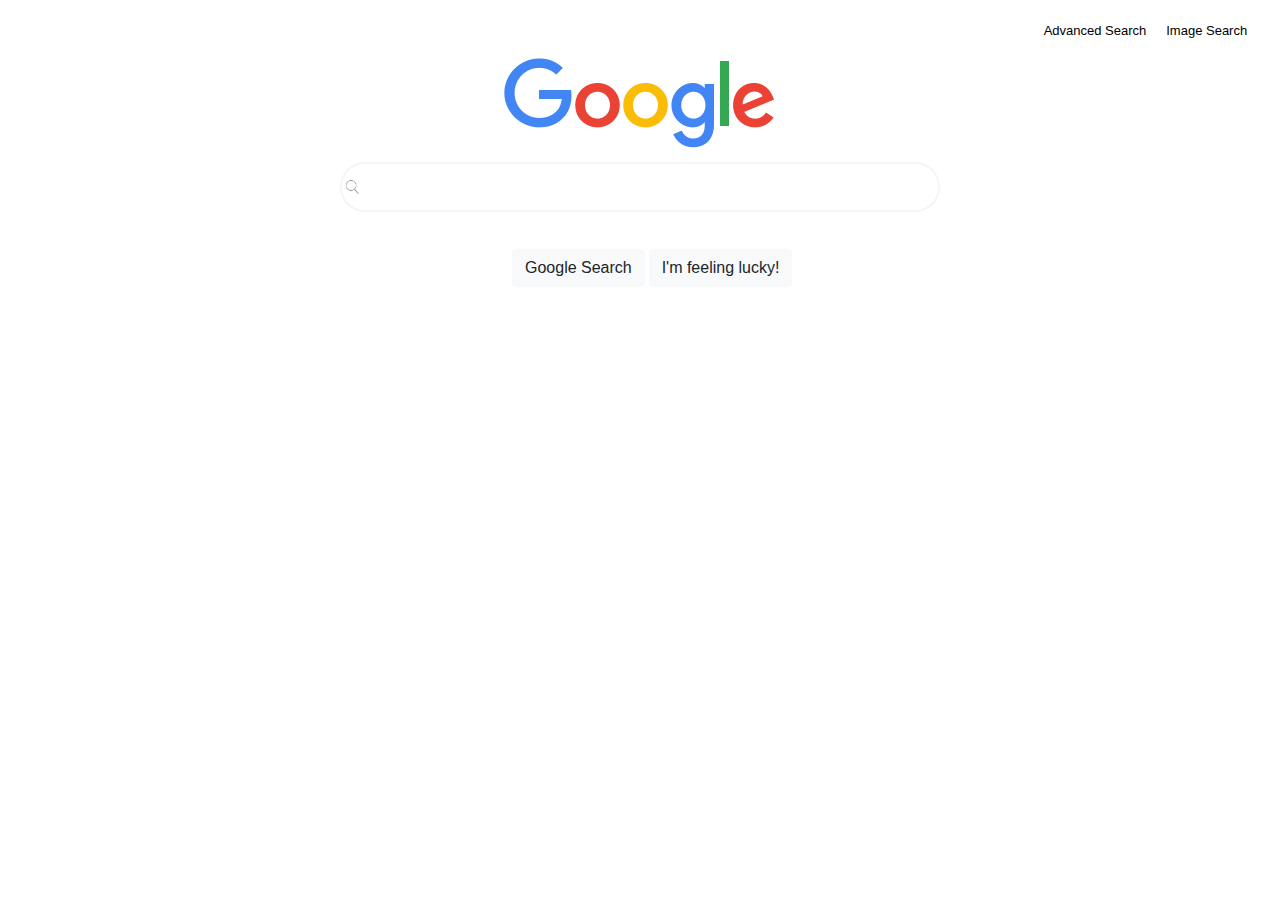
==== Google/index.html @ 1620d808 "add google" ====
<!DOCTYPE html>
<html lang="en">
<head>
    <meta name="viewport" content="width=device-width, initial-scale=1.0">
    <link rel="stylesheet" href="https://stackpath.bootstrapcdn.com/bootstrap/4.4.1/css/bootstrap.min.css" integrity="sha384-Vkoo8x4CGsO3+Hhxv8T/Q5PaXtkKtu6ug5TOeNV6gBiFeWPGFN9MuhOf23Q9Ifjh" crossorigin="anonymous">
    <link rel="stylesheet" href="https://cdnjs.cloudflare.com/ajax/libs/font-awesome/4.7.0/css/font-awesome.min.css">

    <title>Search</title>
    <style>
        /*#logo {*/
        /*    margin-left: 40%;*/
        /*}*/
        .add {
            padding: 17px;
            width: 600px;
            height: 50px;
            display: block;
            margin: 1% auto;
            border-radius: 25px;
            border: 2px solid #f5f5f8;
            font-size: 13px;
            color: gray;
            background-image: url('./data/698956.png');
            background-repeat: no-repeat;
            background-position: left center;
            background-size: 20px 20px;
            outline: 0;
        }
        .add:hover {
            box-shadow: 0 0 5px rgba(33,33,33,.2);
        }
        .btns{
            margin-left: 40%;
            font-size: 14px;
            font-family: arial,sans-serif;
            color: #202124;
        }
        .links{
            display: inline-block;
            width: 98%;
            margin: 1%;
            font-family: arial,sans-serif;
        }
        .links > a{
            float: right;
            color: black;
            padding-top: 10px;
            padding-right: 20px;
            font: 13px/27px Roboto,RobotoDraft,Arial,sans-serif;
            line-height: normal;
        }
        #wrapper{
            display: flex;
            flex-direction: column;
            align-items: center;
            min-height: 92px;
            max-height: 290px;
            height: calc(100% - 560px);
            flex-shrink: 0;
            box-sizing: border-box;
        }
        #logo {
            max-height: 92px;
            position: relative;
            height: 100%;
            margin-top: auto;
            display: block;
        }
    </style>
</head>
<body>
    <div class="links">
        <a href="image_search.html">Image Search</a>
        <a href="advanced_search.html">Advanced Search</a>
    </div>
    <div id="wrapper">
        <div id="logo">
            <img src="./data/googlelogo_color_272x92dp.png">
        </div>
    </div>
    <form action="https://www.google.mk/search">
        <input class="add" type="text" name="q" >
        <br>
        <div class="btns">
            <input class="btn btn-light" type="submit" value="Google Search">
            <a class="btn btn-light"  href="https://www.google.com/doodles">I'm feeling lucky!</a>
        </div>
    </form>
</body>
</html>
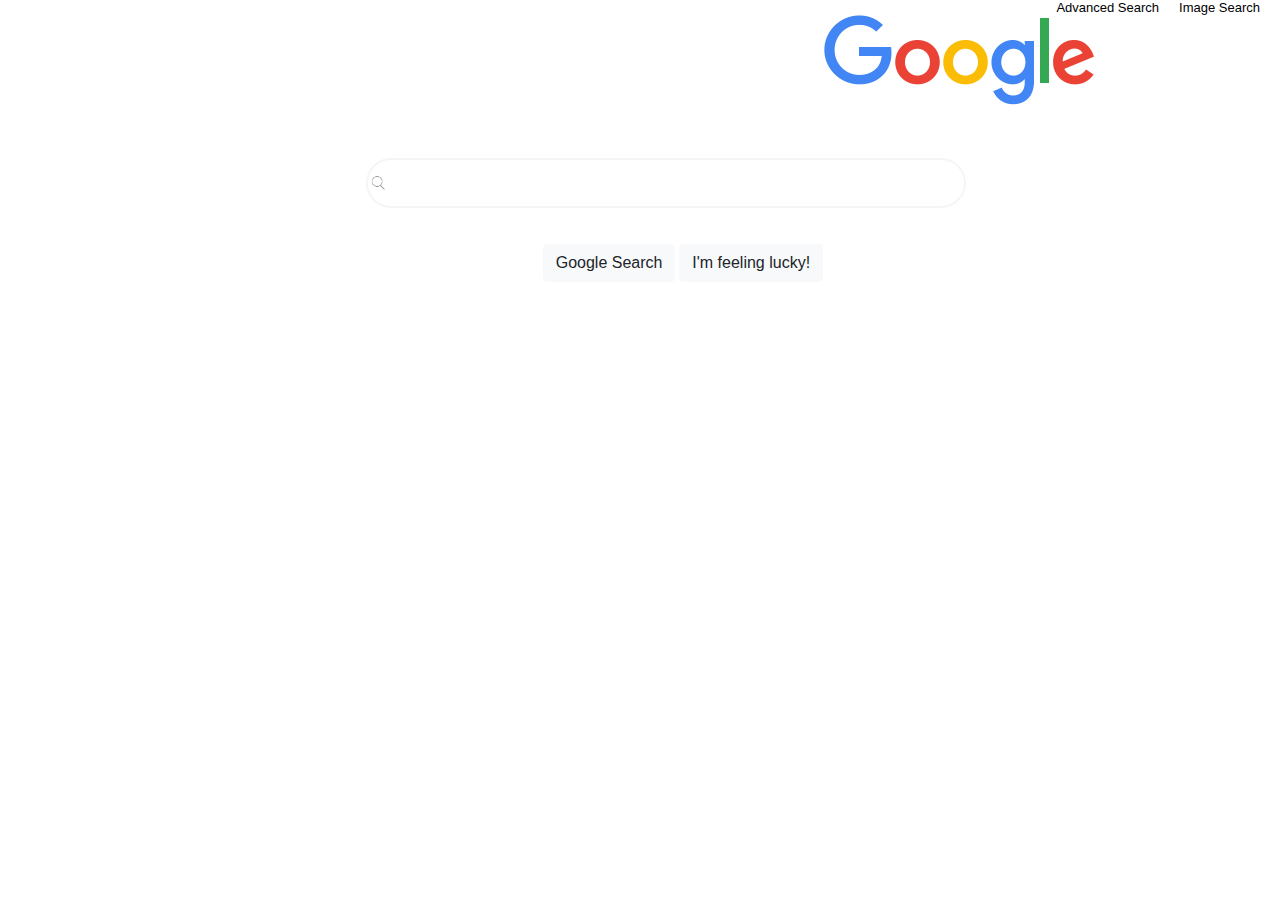
==== commit ce1fb74c: "cleanup" ====
--- a/Google/index.html
+++ b/Google/index.html
@@ -4,69 +4,9 @@
     <meta name="viewport" content="width=device-width, initial-scale=1.0">
     <link rel="stylesheet" href="https://stackpath.bootstrapcdn.com/bootstrap/4.4.1/css/bootstrap.min.css" integrity="sha384-Vkoo8x4CGsO3+Hhxv8T/Q5PaXtkKtu6ug5TOeNV6gBiFeWPGFN9MuhOf23Q9Ifjh" crossorigin="anonymous">
     <link rel="stylesheet" href="https://cdnjs.cloudflare.com/ajax/libs/font-awesome/4.7.0/css/font-awesome.min.css">
+    <link rel="stylesheet" href="style.css">
 
     <title>Search</title>
-    <style>
-        /*#logo {*/
-        /*    margin-left: 40%;*/
-        /*}*/
-        .add {
-            padding: 17px;
-            width: 600px;
-            height: 50px;
-            display: block;
-            margin: 1% auto;
-            border-radius: 25px;
-            border: 2px solid #f5f5f8;
-            font-size: 13px;
-            color: gray;
-            background-image: url('./data/698956.png');
-            background-repeat: no-repeat;
-            background-position: left center;
-            background-size: 20px 20px;
-            outline: 0;
-        }
-        .add:hover {
-            box-shadow: 0 0 5px rgba(33,33,33,.2);
-        }
-        .btns{
-            margin-left: 40%;
-            font-size: 14px;
-            font-family: arial,sans-serif;
-            color: #202124;
-        }
-        .links{
-            display: inline-block;
-            width: 98%;
-            margin: 1%;
-            font-family: arial,sans-serif;
-        }
-        .links > a{
-            float: right;
-            color: black;
-            padding-top: 10px;
-            padding-right: 20px;
-            font: 13px/27px Roboto,RobotoDraft,Arial,sans-serif;
-            line-height: normal;
-        }
-        #wrapper{
-            display: flex;
-            flex-direction: column;
-            align-items: center;
-            min-height: 92px;
-            max-height: 290px;
-            height: calc(100% - 560px);
-            flex-shrink: 0;
-            box-sizing: border-box;
-        }
-        #logo {
-            max-height: 92px;
-            position: relative;
-            height: 100%;
-            margin-top: auto;
-            display: block;
-        }
-    </style>
 </head>
 <body>
     <div class="links">
--- a/Google/style.css
+++ b/Google/style.css
@@ -0,0 +1,141 @@
+.add {
+    padding: 17px;
+    width: 600px;
+    height: 50px;
+    display: block;
+    margin: 1% auto;
+    border-radius: 25px;
+    border: 2px solid #f5f5f8;
+    font-size: 13px;
+    color: gray;
+    background-image: url('./data/698956.png');
+    background-repeat: no-repeat;
+    background-position: left center;
+    background-size: 20px 20px;
+    outline: 0;
+}
+
+.add:hover {
+    box-shadow: 0 0 5px rgba(33,33,33,.2);
+}
+
+.btns{
+    margin-left: 40%;
+    font-size: 14px;
+    font-family: arial,sans-serif;
+    color: #202124;
+}
+
+#wrapper{
+    display: flex;
+    flex-direction: column;
+    align-items: center;
+    min-height: 92px;
+    max-height: 290px;
+    height: calc(100% - 560px);
+    flex-shrink: 0;
+    box-sizing: border-box;
+    margin-left: 50%;
+}
+#logo {
+    max-height: 92px;
+    position: relative;
+    height: 100%;
+    display: inline-block;
+}
+
+#wrapper span{
+    color: #4285f4;
+    font: 16px/16px roboto-regular, arial, sans-serif;
+    position: absolute;
+    left: 215px;
+    bottom: 0;
+    white-space: nowrap;
+}
+
+#first-label{
+    margin-top: 2%;
+    margin-left: 3%;
+    color: #d93025;
+    font-size: 20px;
+    font-family: arial,sans-serif;
+}
+.row {
+    margin-top: 10px;
+    font-size: 13px;
+    font-family: arial,sans-serif;
+}
+span {
+    color: #666;
+    font-family: monospace;
+    font-size: 11px;
+    white-space: pre;
+}
+
+.links{
+    display: inline-block;
+    float: right;
+    width: 98%;
+    font-family: arial,sans-serif;
+}
+.links > a{
+    float: right;
+    color: black;
+    padding-right: 20px;
+    font: 13px/27px Roboto,RobotoDraft,Arial,sans-serif;
+    line-height: normal;
+}
+form {
+    margin-top: 4%;
+    margin-left: 4%;
+}
+.row:first-child p:first-child {
+    font-style: inherit;
+    font-size: 16px;
+    color: #333;
+}
+.row:first-child p:last-child {
+    height: 30px;
+    font-size: 13px;
+    font-weight: 700;
+    color: #777;
+}
+
+.row:first-child div {
+    float: left;
+    display: inline-block;
+    min-width: 167px;
+    height: 30px;
+    vertical-align: middle;
+    width: 40%;
+}
+.data input {
+    border-radius: 1px;
+    border: 1px solid #d9d9d9;
+    min-width: 167px;
+    height: 30px;
+    width: 40%;
+}
+
+.row p:first-child {
+    width: 15%;
+}
+
+.row p:last-child {
+    margin-left: 15px;
+    width: 30%;
+    font-size: 11px;
+    color: #555;
+}
+
+#submit {
+    margin-left: 45%;
+    width: content-box;
+    letter-spacing: normal;
+    word-spacing: normal;
+    line-height: normal;
+    text-transform: none;
+    text-decoration: none;
+    text-shadow: none;
+    display: inline-block;
+}